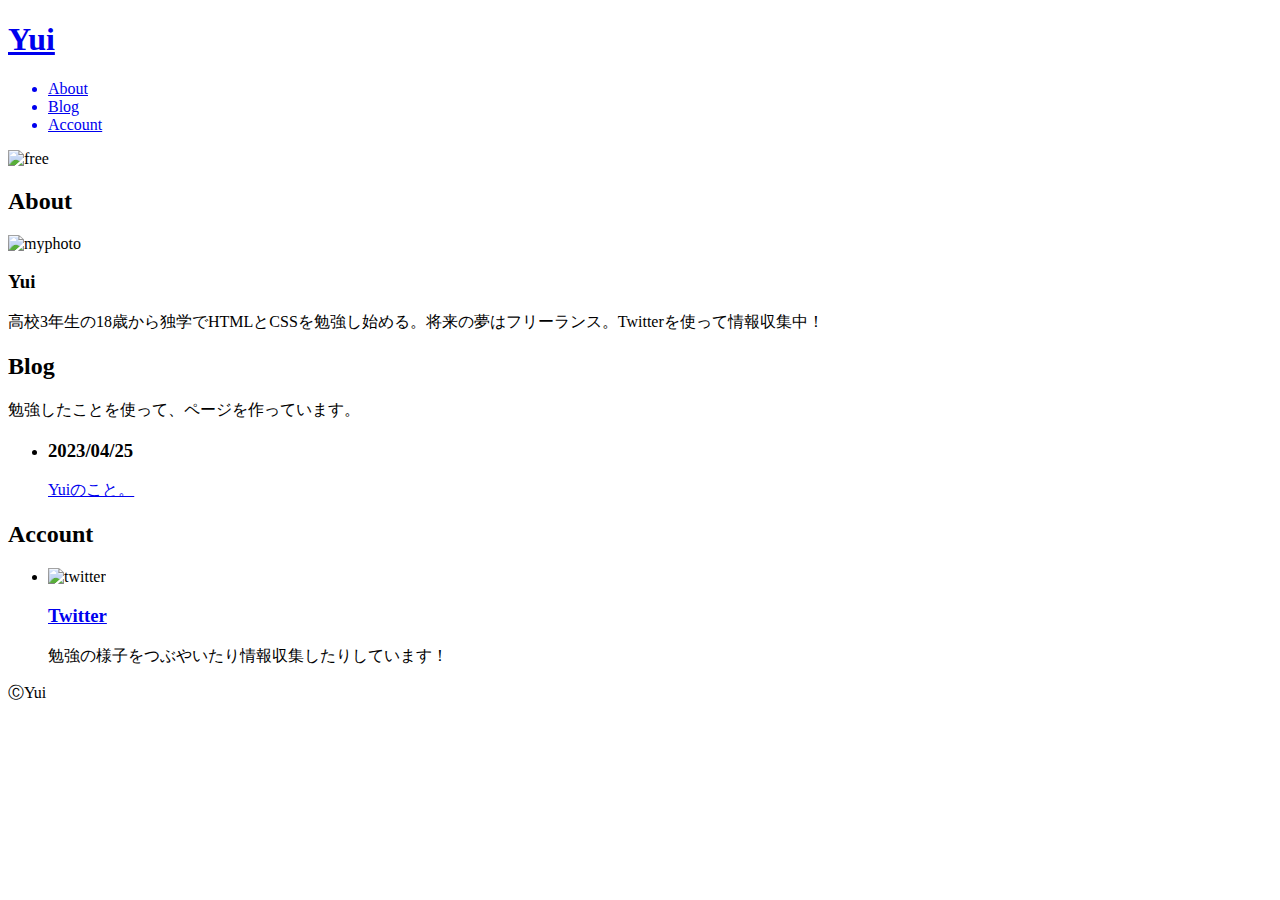
==== index.html @ 03e2f343 "Update index.html" ====
<!DOCTYPE html>
<html>
    <head>
        <meta charset="utf-8">
        <title>yui</title>
        <link rel="stylesheet" href="https://github.com/Yukkikon/yui/blob/main/stylesheet.css">
    </head>
    <body>
        <header>
            <a href="https://github.com/Yukkikon/yui/blob/main/index.html"><h1>Yui</h1></a>
            <nav>
                <ul>
                    <a href="#about"><li>About</li></a>
                    <a href="#blog"><li>Blog</li></a>
                    <a href="#account"><li>Account</li></a>
                </ul>
            </nav>
        </header>
        <div class="mainvisual">
            <img src="C:\Users\yuki_\Downloads\gahag-0081078485-1.jpg" alt="free">
        </div>
        <main>
            <section class="about">
                <a id="about"><h2><span>About</span></h2></a>
                <div class="content">
                    <img src="C:\Users\yuki_\Downloads\IMG_6931.jpg" alt="myphoto">
                    <div class="text">
                        <h3>Yui</h3>
                        高校3年生の18歳から独学でHTMLとCSSを勉強し始める。将来の夢はフリーランス。Twitterを使って情報収集中！
                    </div>
                </div>
            </section>
            <section class="blog">
                <a id="blog"><h2><span>Blog</span></h2></a>
                勉強したことを使って、ページを作っています。
                <ul>
                    <li>
                        <h3>2023/04/25</h3>
                        <a href="C:\Users\yuki_\Documents\20230425.html">Yuiのこと。</a>
                    </li>
                </ul>
            </section>
            <section class="account">
                <a id="account"><h2><span>Account</span></h2></a>
                <div class="link">
                    <ul>
                        <li>
                            <img src="C:\Users\yuki_\Downloads\000b.jpg" alt="twitter">
                            <div class="linktext">
                                <a href="https://twitter.com/yui_fre"><h3>Twitter</h3></a>
                                勉強の様子をつぶやいたり情報収集したりしています！
                            </div>
                        </li>
                    </ul>
                </div>
            </section>
        </main>
        <footer>
            ⒸYui
        </footer>
    </body>
</html>
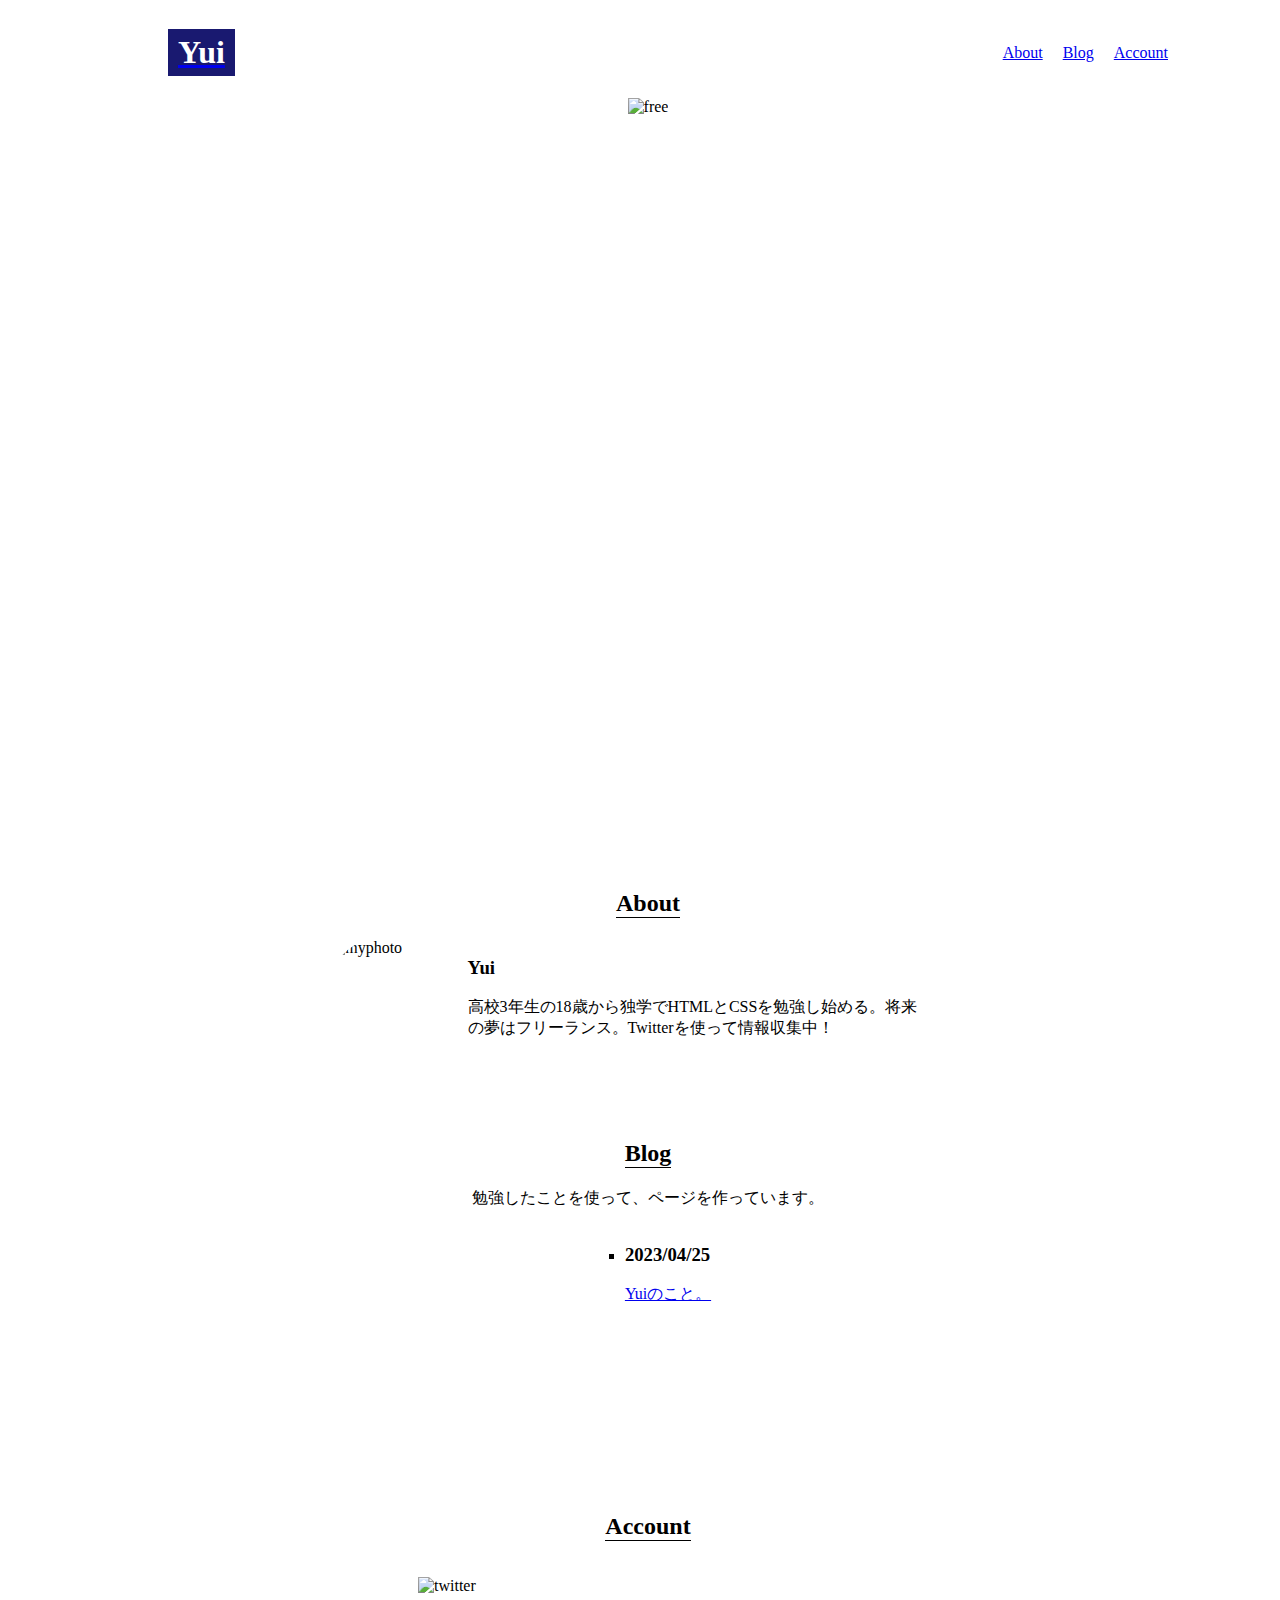
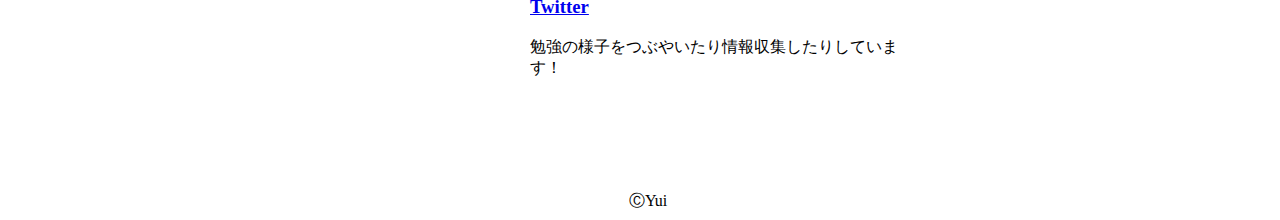
==== commit a37d97fe: "Update index.html" ====
--- a/index.html
+++ b/index.html
@@ -3,11 +3,11 @@
     <head>
         <meta charset="utf-8">
         <title>yui</title>
-        <link rel="stylesheet" href="https://github.com/Yukkikon/yui/blob/main/stylesheet.css">
+        <link rel="stylesheet" href="stylesheet.css">
     </head>
     <body>
         <header>
-            <a href="https://github.com/Yukkikon/yui/blob/main/index.html"><h1>Yui</h1></a>
+            <a href="https://yukkikon.github.io/yui/"><h1>Yui</h1></a>
             <nav>
                 <ul>
                     <a href="#about"><li>About</li></a>
@@ -17,13 +17,13 @@
             </nav>
         </header>
         <div class="mainvisual">
-            <img src="C:\Users\yuki_\Downloads\gahag-0081078485-1.jpg" alt="free">
+            <img src="https://github.com/Yukkikon/yui/blob/main/gahag-0081078485-1.jpg" alt="free">
         </div>
         <main>
             <section class="about">
                 <a id="about"><h2><span>About</span></h2></a>
                 <div class="content">
-                    <img src="C:\Users\yuki_\Downloads\IMG_6931.jpg" alt="myphoto">
+                    <img src="https://github.com/Yukkikon/yui/blob/main/IMG_6931.jpg" alt="myphoto">
                     <div class="text">
                         <h3>Yui</h3>
                         高校3年生の18歳から独学でHTMLとCSSを勉強し始める。将来の夢はフリーランス。Twitterを使って情報収集中！
@@ -45,7 +45,7 @@
                 <div class="link">
                     <ul>
                         <li>
-                            <img src="C:\Users\yuki_\Downloads\000b.jpg" alt="twitter">
+                            <img src="https://github.com/Yukkikon/yui/blob/main/000b.jpg" alt="twitter">
                             <div class="linktext">
                                 <a href="https://twitter.com/yui_fre"><h3>Twitter</h3></a>
                                 勉強の様子をつぶやいたり情報収集したりしています！
--- a/stylesheet.css
+++ b/stylesheet.css
@@ -0,0 +1,102 @@
+body{
+    width: 100%;
+    height: 100%;
+    display: flex;
+    flex-direction: column;
+    align-items: center;
+}
+
+header{
+    width: 960px;
+    display: flex;
+    justify-content: space-between;
+    align-items: center;
+}
+header h1{
+    background-color: midnightblue;
+    color: white;
+    padding: 5px 10px;
+}
+nav ul{
+    width: 100%;
+    list-style: none;
+    display: flex;
+    justify-content: space-between;
+}
+
+.mainvisual{
+    height: 600px;
+}
+.mainvisual img{
+    width: 100vw;
+    height: 100%;
+    object-fit: cover;
+}
+main{
+    width: 960px;
+    padding: 0% 4%;
+}
+section h2{
+    width: 100%;
+    display: flex;
+    justify-content: center;
+    margin: 10% 0%;
+    margin-bottom: 20px;
+}
+section{
+    width: 100%;
+    display: flex;
+    flex-direction: column;
+    justify-content: center;
+}
+h2 span{
+    border-bottom: 1px solid;
+}
+.about{
+    margin: 10% 0%;
+}
+.content{
+    width: 100%;
+    display: flex;
+    justify-content: center;
+    align-items: center;
+}
+.content img{
+    width: 100px;
+    height: 100px;
+    border-radius: 50%;
+}
+.text{
+    width: 48%;
+    margin: 0% 4%;
+}
+
+.blog{
+    display: flex;
+    flex-direction: column;
+    align-items: center;
+}
+.blog ul{
+    list-style: square;
+    display: flex;
+}
+
+.account{
+    margin: 10% 0%;
+}
+.link ul{
+    list-style: none;
+    display: flex;
+    justify-content: center;
+    align-items: center;
+}
+.link li{
+    display: flex;
+}
+.link img{
+    width: 100px;
+    height: 100px;
+}
+.linktext{
+    margin: 0% 4%;
+}
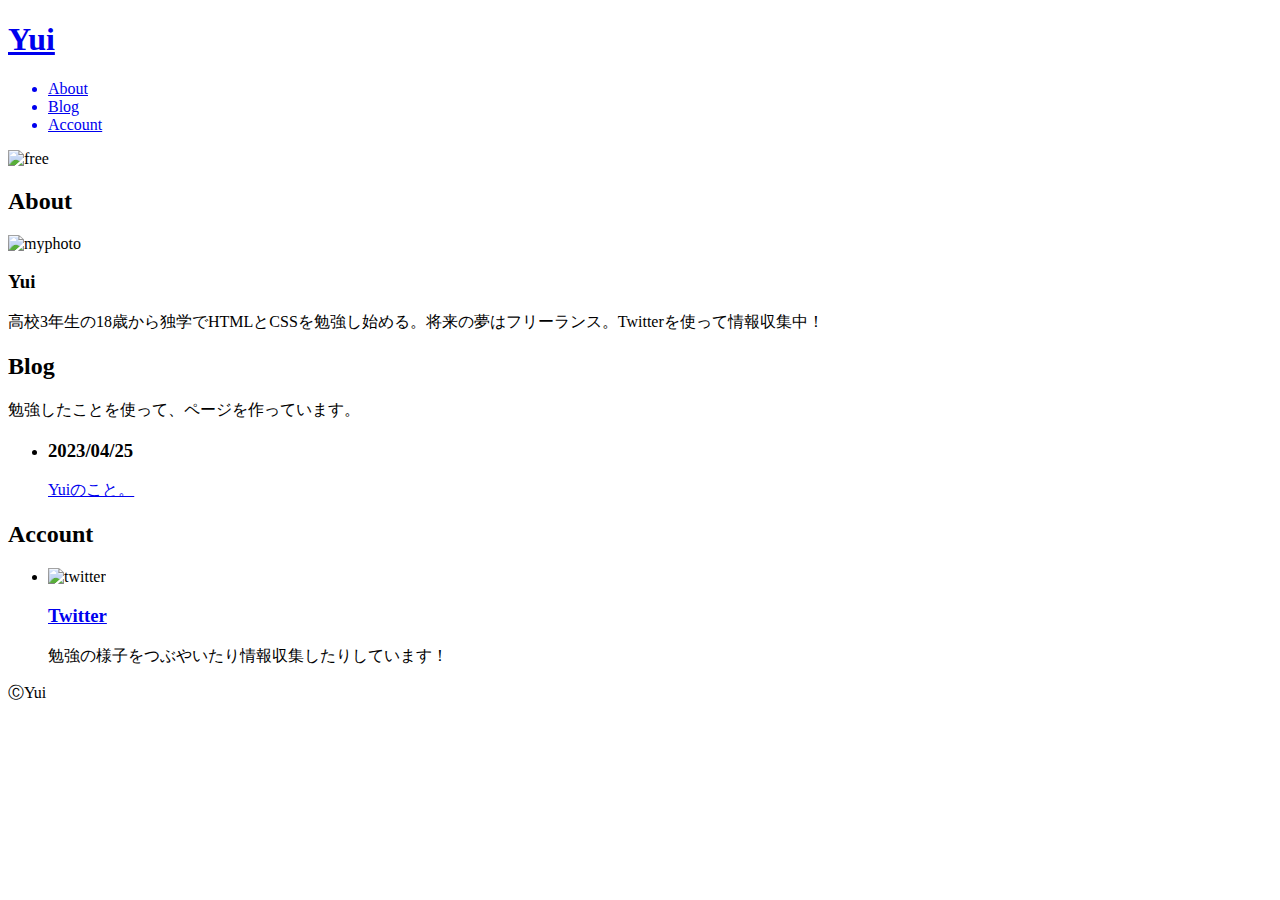
==== commit 72e0f702: "Rename home.html to index.html" ====
--- a/index.html
+++ b/index.html
@@ -3,11 +3,11 @@
     <head>
         <meta charset="utf-8">
         <title>yui</title>
-        <link rel="stylesheet" href="stylesheet.css">
+        <link rel="stylesheet" href=".css">
     </head>
     <body>
         <header>
-            <a href="https://yukkikon.github.io/yui/"><h1>Yui</h1></a>
+            <a href="file:///C:/Users/yuki_/Desktop/%E3%83%9B%E3%83%BC%E3%83%A0%E3%83%9A%E3%83%BC%E3%82%B8.html"><h1>Yui</h1></a>
             <nav>
                 <ul>
                     <a href="#about"><li>About</li></a>
@@ -17,13 +17,13 @@
             </nav>
         </header>
         <div class="mainvisual">
-            <img src="https://github.com/Yukkikon/yui/blob/main/gahag-0081078485-1.jpg" alt="free">
+            <img src="/images/0081078485-1.jpg?raw=true" alt="free">
         </div>
         <main>
             <section class="about">
                 <a id="about"><h2><span>About</span></h2></a>
                 <div class="content">
-                    <img src="https://github.com/Yukkikon/yui/blob/main/IMG_6931.jpg" alt="myphoto">
+                    <img src="/images/IMG_6931.jpg?raw=true" alt="myphoto">
                     <div class="text">
                         <h3>Yui</h3>
                         高校3年生の18歳から独学でHTMLとCSSを勉強し始める。将来の夢はフリーランス。Twitterを使って情報収集中！
@@ -45,7 +45,7 @@
                 <div class="link">
                     <ul>
                         <li>
-                            <img src="https://github.com/Yukkikon/yui/blob/main/000b.jpg" alt="twitter">
+                            <img src="/images/000b.jpg?raw=true" alt="twitter">
                             <div class="linktext">
                                 <a href="https://twitter.com/yui_fre"><h3>Twitter</h3></a>
                                 勉強の様子をつぶやいたり情報収集したりしています！
